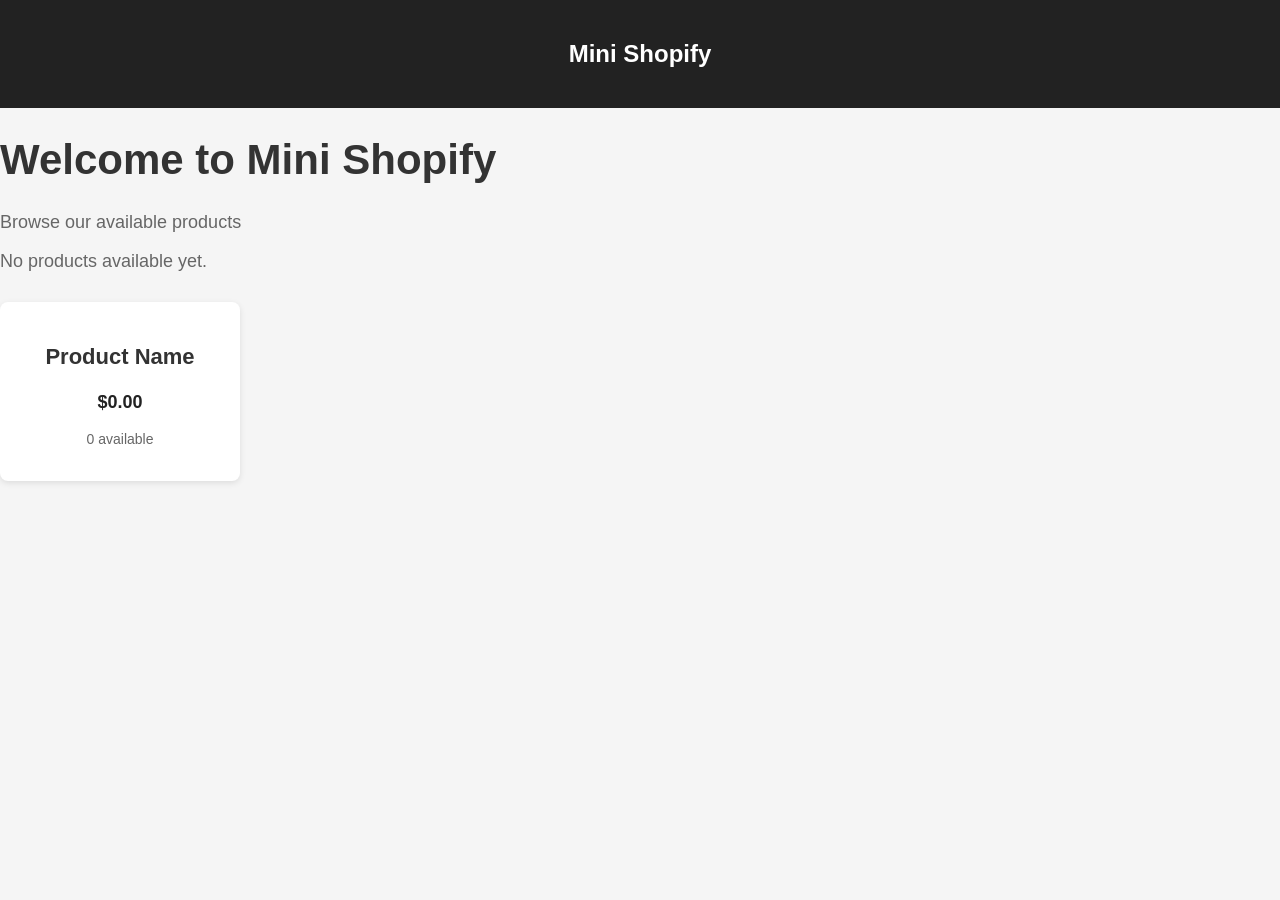
==== src/main/resources/templates/index.html @ f14940dd "added HTML files for the webapp." ====
<!DOCTYPE html>
<html lang="en">
<head>
    <meta charset="UFT-8">
    <meta name="viewport" content="width=device-width, initial-scale=1.0">
    <title>
        Mini Shopify SYSC4806
    </title>

    <style>
        body {
            margin: 0;
            font-family: Arial, sans-serif;
            background-color: whitesmoke;
            color: #333;
        }

        header {
            background-color: #222;
            color: white;
            padding: 20px;
            text-align: center;
        }

        h1 {
            font-size: 42px;
        }

        p {
            font-size: 18px;
            color: #666;
        }

        .product-grid {
            display: grid;
            grid-template-columns: repeat(auto-fill, minmax(220px, 1fr));
            gap: 20px;
            margin-top: 30px;
        }

        .product-card {
            background-color: white;
            padding: 20px;
            border-radius: 8px;
            text-align: center;
            box-shadow: 0 2px 6px rgba(0,0,0,0.1);
            text-decoration: none;
            color: #333;
        }

        .product-card:hover {
            transform: translateY(-4px);
            box-shadow: 0 4px 12px rgba(0,0,0,0.15);
        }

        .product-card h3 {
            font-size: 22px;
        }

        .price {
            font-size: 18px;
            font-weight: bold;
            color: #222;
        }

        .quantity {
            font-size: 14px;
            color: #666;
        }

    </style>
</head>

<body>
<header>
    <h2>Mini Shopify</h2>
</header>

<main>
    <h1>Welcome to Mini Shopify</h1>

    <p>Browse our available products</p>

    <div th:if="${#lists.isEmpty(products)}">
        <p>No products available yet.</p>
    </div>

    <div class="product-grid">
        <a class="product-card"
           th:each="product : ${products}"
           th:href="@{/store/products/{id}(id=${product.id})}">

            <h3 th:text="${product.name}">Product Name</h3>

            <p class="price"
               th:text="'$' + ${product.price}">
                $0.00
            </p>

            <p class="quantity"
               th:text="${product.quantity} + ' available'">
                0 available
            </p>
        </a>
    </div>
</main>

</body>
</html>
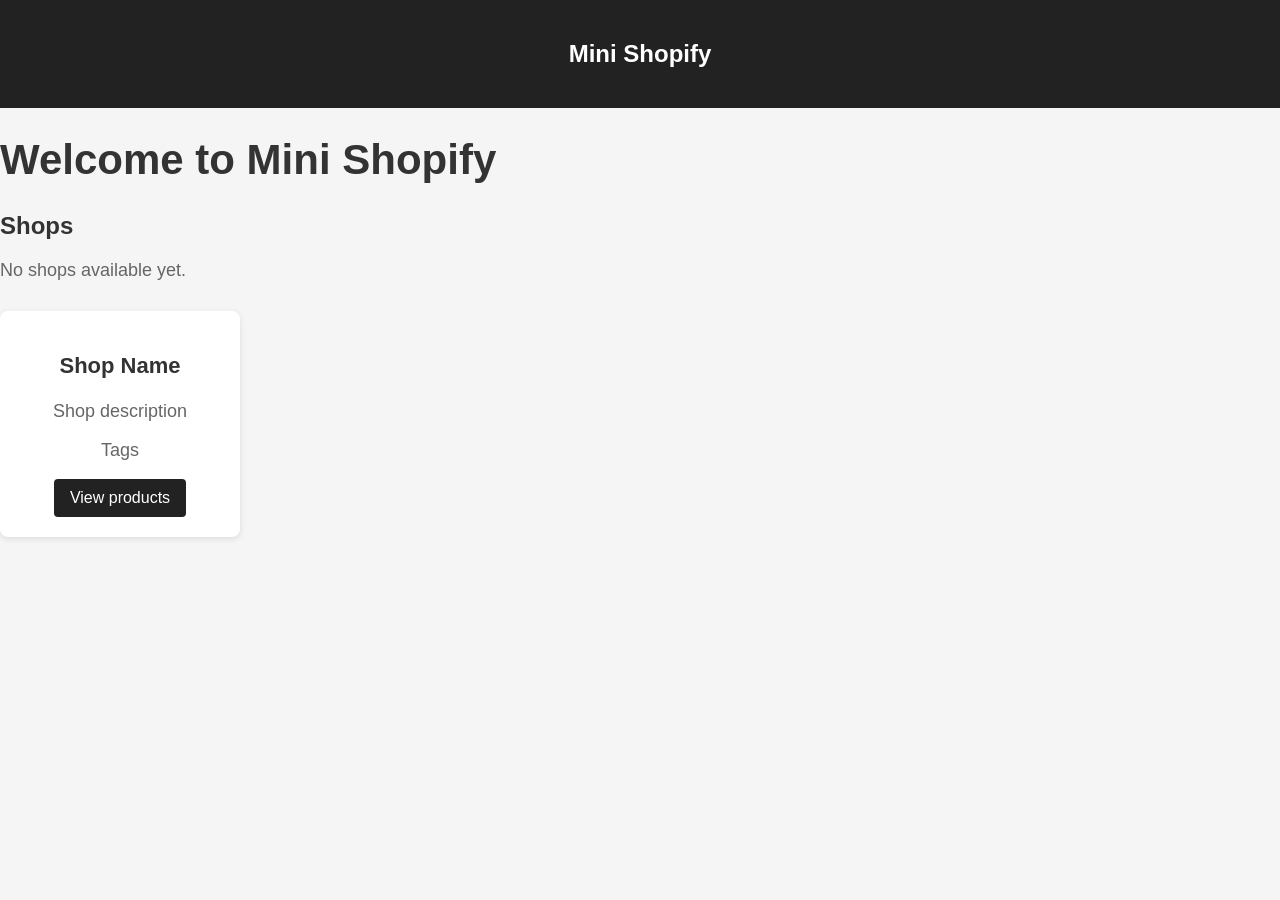
==== commit 498507cd: "Display shops on homepage with product navigation" ====
--- a/src/main/resources/templates/index.html
+++ b/src/main/resources/templates/index.html
@@ -1,7 +1,7 @@
 <!DOCTYPE html>
-<html lang="en">
+<html lang="en" xmlns:th="http://www.thymeleaf.org">
 <head>
-    <meta charset="UFT-8">
+    <meta charset="UTF-8">
     <meta name="viewport" content="width=device-width, initial-scale=1.0">
     <title>
         Mini Shopify SYSC4806
@@ -57,15 +57,13 @@
             font-size: 22px;
         }
 
-        .price {
-            font-size: 18px;
-            font-weight: bold;
-            color: #222;
-        }
-
-        .quantity {
-            font-size: 14px;
-            color: #666;
+        .view-products {
+            display: inline-block;
+            padding: 10px 16px;
+            border-radius: 4px;
+            background-color: #222;
+            color: white;
+            text-decoration: none;
         }
 
     </style>
@@ -79,31 +77,21 @@
 <main>
     <h1>Welcome to Mini Shopify</h1>
 
-    <p>Browse our available products</p>
+    <h2>Shops</h2>
 
-    <div th:if="${#lists.isEmpty(products)}">
-        <p>No products available yet.</p>
+    <p th:if="${#lists.isEmpty(shops)}">No shops available yet.</p>
+
+    <div class="product-grid">
+        <article class="product-card" th:each="shop : ${shops}">
+            <h3 th:text="${shop.name}">Shop Name</h3>
+            <p th:text="${shop.description}">Shop description</p>
+            <p th:if="${!#sets.isEmpty(shop.tags)}"
+               th:text="${#strings.setJoin(shop.tags, ', ')}">Tags</p>
+            <a class="view-products" th:href="@{/products/page}">View products</a>
+        </article>
     </div>
 
-    <div class="product-grid">
-        <a class="product-card"
-           th:each="product : ${products}"
-           th:href="@{/store/products/{id}(id=${product.id})}">
-
-            <h3 th:text="${product.name}">Product Name</h3>
-
-            <p class="price"
-               th:text="'$' + ${product.price}">
-                $0.00
-            </p>
-
-            <p class="quantity"
-               th:text="${product.quantity} + ' available'">
-                0 available
-            </p>
-        </a>
-    </div>
 </main>
 
 </body>
-</html>+</html>
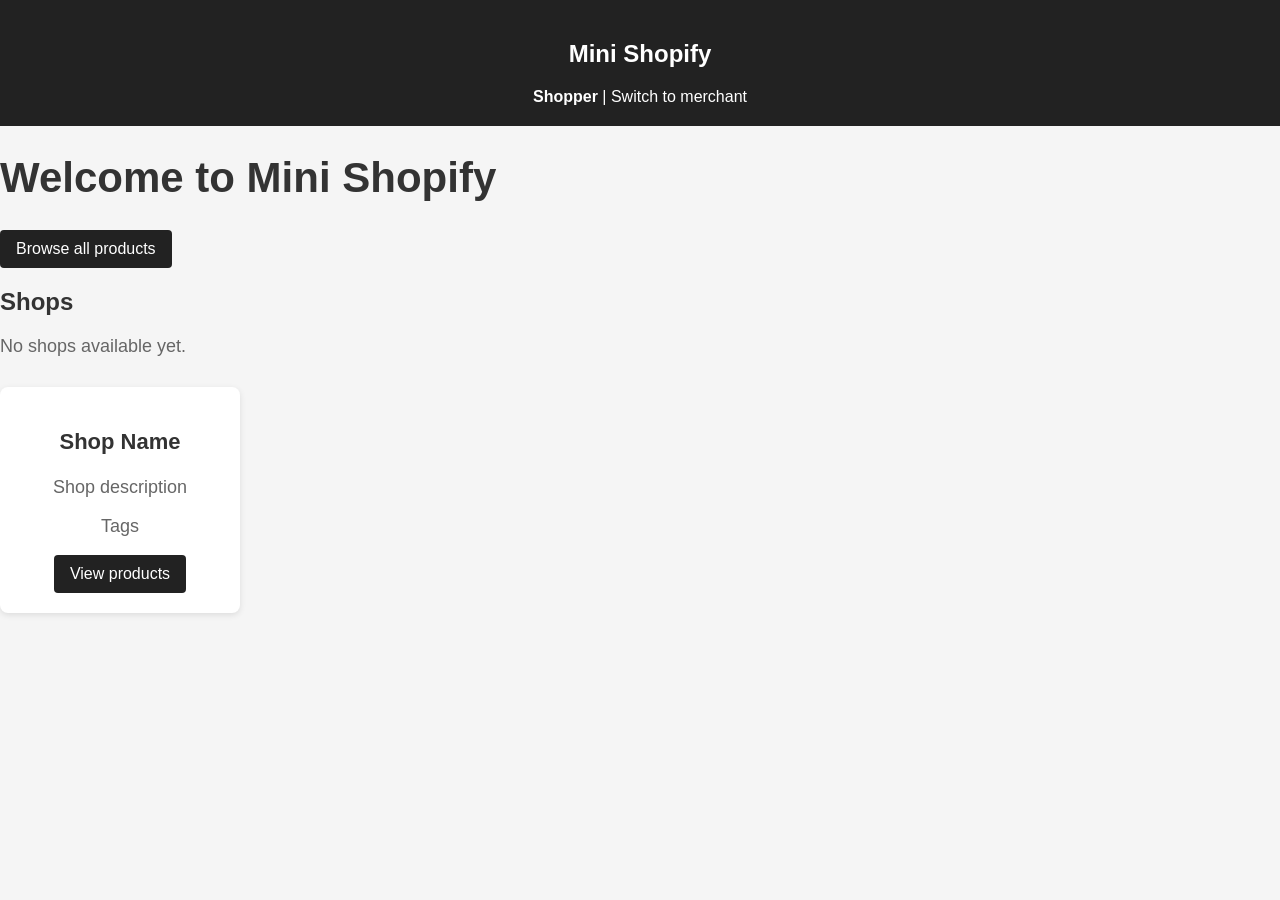
==== commit dcca1ba3: "Addded shopper and merchent interfaces. tests to go with them. Sight edit to SB config to ensure cle" ====
--- a/src/main/resources/templates/index.html
+++ b/src/main/resources/templates/index.html
@@ -72,10 +72,12 @@
 <body>
 <header>
     <h2>Mini Shopify</h2>
+    <nav aria-label="Interface"><strong>Shopper</strong> | <a th:href="@{/merchant}" style="color: white">Switch to merchant</a></nav>
 </header>
 
 <main>
     <h1>Welcome to Mini Shopify</h1>
+    <a class="view-products" th:href="@{/products/page}">Browse all products</a>
 
     <h2>Shops</h2>
 
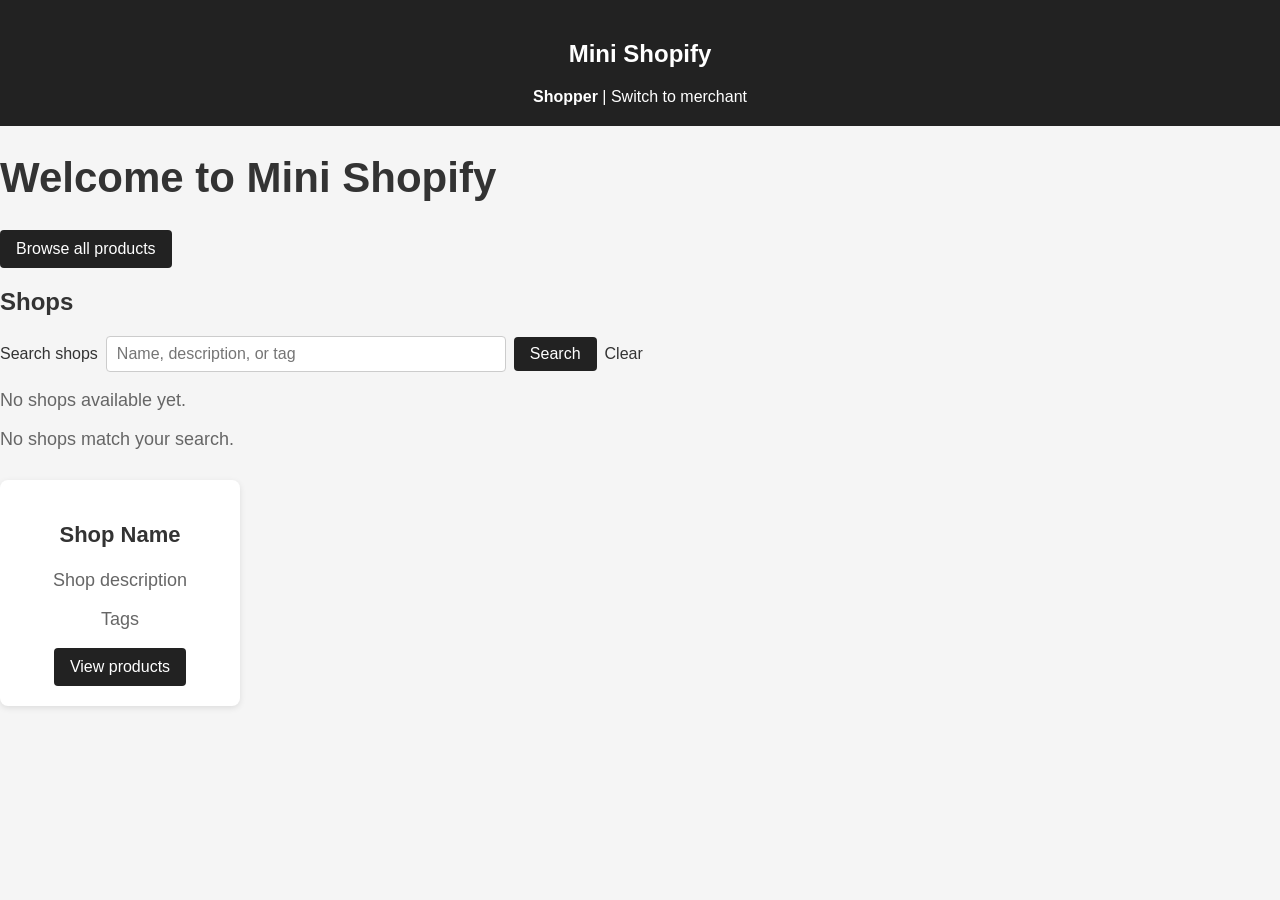
==== commit 20d61b7f: "Search bar added to UI for user to browse shops with associated terms." ====
--- a/src/main/resources/templates/index.html
+++ b/src/main/resources/templates/index.html
@@ -66,6 +66,32 @@
             text-decoration: none;
         }
 
+        .shop-search {
+            display: flex;
+            flex-wrap: wrap;
+            align-items: center;
+            gap: 8px;
+        }
+
+        .shop-search input {
+            flex: 1 1 240px;
+            max-width: 400px;
+            padding: 8px 10px;
+            font-size: 16px;
+            border: 1px solid #ccc;
+            border-radius: 4px;
+        }
+
+        .shop-search button {
+            padding: 8px 16px;
+            font-size: 16px;
+            border: none;
+            border-radius: 4px;
+            background-color: #222;
+            color: white;
+            cursor: pointer;
+        }
+
     </style>
 </head>
 
@@ -81,7 +107,17 @@
 
     <h2>Shops</h2>
 
-    <p th:if="${#lists.isEmpty(shops)}">No shops available yet.</p>
+    <form class="shop-search" role="search" th:action="@{/}" method="get">
+        <label for="shop-search-input">Search shops</label>
+        <input id="shop-search-input" type="search" name="q" th:value="${query}"
+               placeholder="Name, description, or tag">
+        <button type="submit">Search</button>
+        <a th:if="${!#strings.isEmpty(query)}" th:href="@{/}">Clear</a>
+    </form>
+
+    <p th:if="${#lists.isEmpty(shops) and #strings.isEmpty(query)}">No shops available yet.</p>
+    <p th:if="${#lists.isEmpty(shops) and !#strings.isEmpty(query)}"
+       th:text="|No shops match &quot;${query}&quot;.|">No shops match your search.</p>
 
     <div class="product-grid">
         <article class="product-card" th:each="shop : ${shops}">
